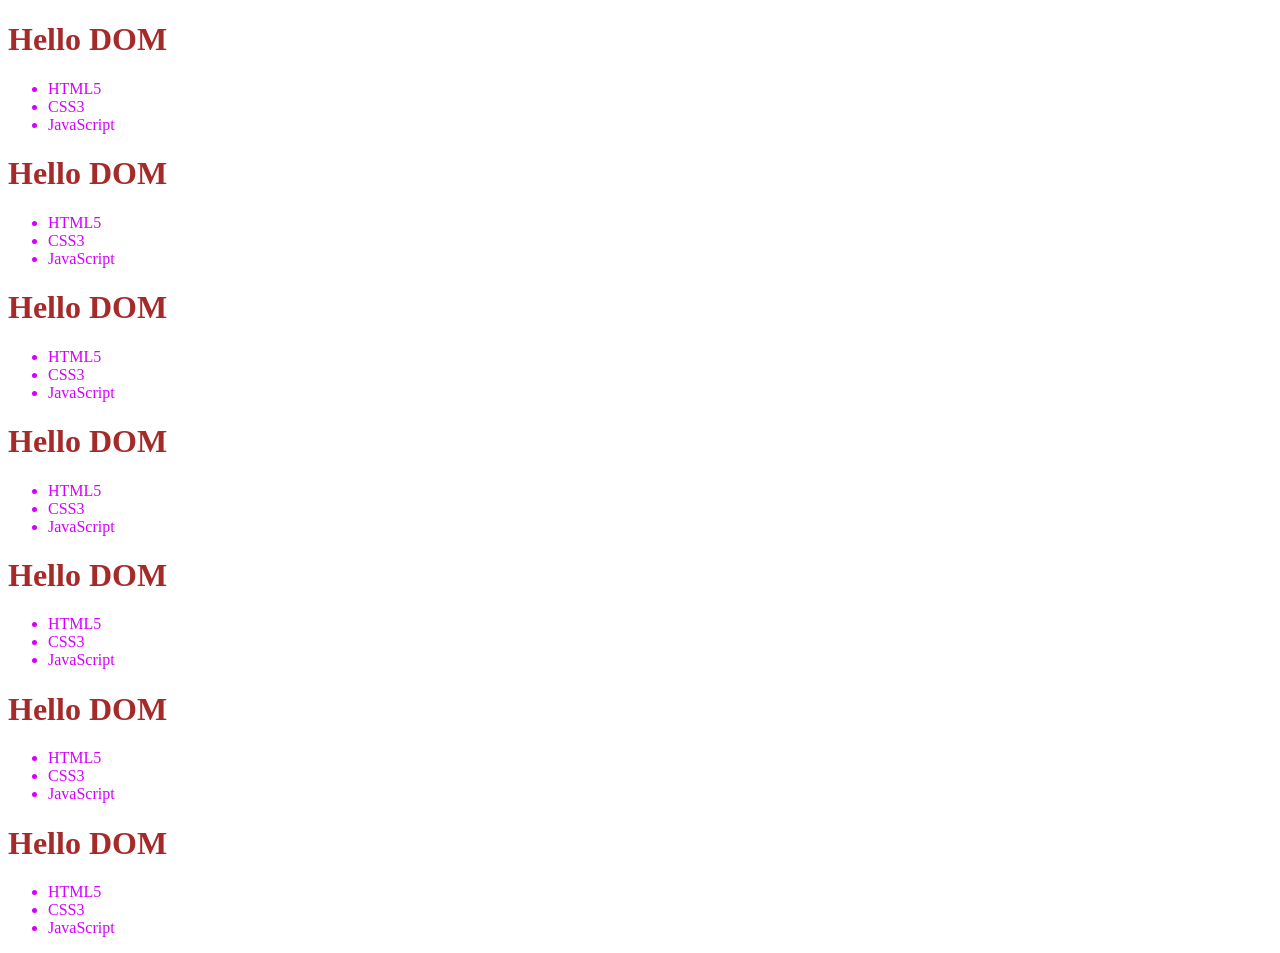
==== index(optional).html @ 0bc8dac8 "Explore DOM" ====
<!DOCTYPE html>
<html lang="en">
<head>
    <meta charset="UTF-8">
    <meta name="viewport" content="width=device-width, initial-scale=1.0">
    <title>DOM Tour</title>

    <link rel="stylesheet" href="style.css">

    <style>
        h1{
            color: brown;
        }
    </style>
</head>
<body>

    <main>
        <h1>Hello DOM</h1>
        <ul>
            <li>HTML5</li>
            <li>CSS3</li>
            <li>JavaScript</li>
        </ul>
    </main>

     <!-- 22-1 -->
    <script>
        // 22-1
        console.log("Hello JavaScript");

        // 22-2
        const liCollection = document.getElementsByTagName("li");
        for (const li of liCollection){
            console.log(li);
            console.log(li.innerText);
        }

        // 22-2
        const h1Collection = document.getElementsByTagName("h1");
        for (const h1 of h1Collection){
            console.log(h1);
            console.log(h1.innerText)
        }


    </script>
    
     <!-- 22-1 -->
    <script src="script.js"></script>
</body>
</html>


<!-- Duplicate -->

<!DOCTYPE html>
<html lang="en">
<head>
    <meta charset="UTF-8">
    <meta name="viewport" content="width=device-width, initial-scale=1.0">
    <title>DOM Tour</title>

    <link rel="stylesheet" href="style.css">

    <style>
        h1{
            color: brown;
        }
    </style>
</head>
<body>

    <main>
        <h1>Hello DOM</h1>
        <ul>
            <li>HTML5</li>
            <li>CSS3</li>
            <li>JavaScript</li>
        </ul>
    </main>

     <!-- 22-1 -->
    <script>
        // 22-1
        console.log("Hello JavaScript");

        // 22-2
        const liCollection = document.getElementsByTagName("li");
        for (const li of liCollection){
            console.log(li);
            console.log(li.innerText);
        }

        // 22-2
        const h1Collection = document.getElementsByTagName("h1");
        for (const h1 of h1Collection){
            console.log(h1);
            console.log(h1.innerText)
        }


    </script>
    
     <!-- 22-1 -->
    <script src="script.js"></script>
</body>
</html>

<!-- Duplicate  -->

<!DOCTYPE html>
<html lang="en">
<head>
    <meta charset="UTF-8">
    <meta name="viewport" content="width=device-width, initial-scale=1.0">
    <title>DOM Tour</title>

    <link rel="stylesheet" href="style.css">

    <style>
        h1{
            color: brown;
        }
    </style>
</head>
<body>

    <main>
        <h1>Hello DOM</h1>
        <ul>
            <li>HTML5</li>
            <li>CSS3</li>
            <li>JavaScript</li>
        </ul>
    </main>

     <!-- 22-1 -->
    <script>
        // 22-1
        console.log("Hello JavaScript");

        // 22-2
        const liCollection = document.getElementsByTagName("li");
        for (const li of liCollection){
            console.log(li);
            console.log(li.innerText);
        }

        // 22-2
        const h1Collection = document.getElementsByTagName("h1");
        for (const h1 of h1Collection){
            console.log(h1);
            console.log(h1.innerText)
        }


    </script>
    
     <!-- 22-1 -->
    <script src="script.js"></script>
</body>
</html>

<!-- Duplicate  -->

<!DOCTYPE html>
<html lang="en">
<head>
    <meta charset="UTF-8">
    <meta name="viewport" content="width=device-width, initial-scale=1.0">
    <title>DOM Tour</title>

    <link rel="stylesheet" href="style.css">

    <style>
        h1{
            color: brown;
        }
    </style>
</head>
<body>

    <main>
        <h1>Hello DOM</h1>
        <ul>
            <li>HTML5</li>
            <li>CSS3</li>
            <li>JavaScript</li>
        </ul>
    </main>

     <!-- 22-1 -->
    <script>
        // 22-1
        console.log("Hello JavaScript");

        // 22-2
        const liCollection = document.getElementsByTagName("li");
        for (const li of liCollection){
            console.log(li);
            console.log(li.innerText);
        }

        // 22-2
        const h1Collection = document.getElementsByTagName("h1");
        for (const h1 of h1Collection){
            console.log(h1);
            console.log(h1.innerText)
        }


    </script>
    
     <!-- 22-1 -->
    <script src="script.js"></script>
</body>
</html>

<!-- Duplicate  -->

<!DOCTYPE html>
<html lang="en">
<head>
    <meta charset="UTF-8">
    <meta name="viewport" content="width=device-width, initial-scale=1.0">
    <title>DOM Tour</title>

    <link rel="stylesheet" href="style.css">

    <style>
        h1{
            color: brown;
        }
    </style>
</head>
<body>

    <main>
        <h1>Hello DOM</h1>
        <ul>
            <li>HTML5</li>
            <li>CSS3</li>
            <li>JavaScript</li>
        </ul>
    </main>

     <!-- 22-1 -->
    <script>
        // 22-1
        console.log("Hello JavaScript");

        // 22-2
        const liCollection = document.getElementsByTagName("li");
        for (const li of liCollection){
            console.log(li);
            console.log(li.innerText);
        }

        // 22-2
        const h1Collection = document.getElementsByTagName("h1");
        for (const h1 of h1Collection){
            console.log(h1);
            console.log(h1.innerText)
        }


    </script>
    
     <!-- 22-1 -->
    <script src="script.js"></script>
</body>
</html>
<!-- Duplicate  -->

<!DOCTYPE html>
<html lang="en">
<head>
    <meta charset="UTF-8">
    <meta name="viewport" content="width=device-width, initial-scale=1.0">
    <title>DOM Tour</title>

    <link rel="stylesheet" href="style.css">

    <style>
        h1{
            color: brown;
        }
    </style>
</head>
<body>

    <main>
        <h1>Hello DOM</h1>
        <ul>
            <li>HTML5</li>
            <li>CSS3</li>
            <li>JavaScript</li>
        </ul>
    </main>

     <!-- 22-1 -->
    <script>
        // 22-1
        console.log("Hello JavaScript");

        // 22-2
        const liCollection = document.getElementsByTagName("li");
        for (const li of liCollection){
            console.log(li);
            console.log(li.innerText);
        }

        // 22-2
        const h1Collection = document.getElementsByTagName("h1");
        for (const h1 of h1Collection){
            console.log(h1);
            console.log(h1.innerText)
        }


    </script>
    
     <!-- 22-1 -->
    <script src="script.js"></script>
</body>
</html>
<!-- Duplicate  -->

<!DOCTYPE html>
<html lang="en">
<head>
    <meta charset="UTF-8">
    <meta name="viewport" content="width=device-width, initial-scale=1.0">
    <title>DOM Tour</title>

    <link rel="stylesheet" href="style.css">

    <style>
        h1{
            color: brown;
        }
    </style>
</head>
<body>

    <main>
        <h1>Hello DOM</h1>
        <ul>
            <li>HTML5</li>
            <li>CSS3</li>
            <li>JavaScript</li>
        </ul>
    </main>

     <!-- 22-1 -->
    <script>
        // 22-1
        console.log("Hello JavaScript");

        // 22-2
        const liCollection = document.getElementsByTagName("li");
        for (const li of liCollection){
            console.log(li);
            console.log(li.innerText);
        }

        // 22-2
        const h1Collection = document.getElementsByTagName("h1");
        for (const h1 of h1Collection){
            console.log(h1);
            console.log(h1.innerText)
        }


    </script>
    
     <!-- 22-1 -->
    <script src="script.js"></script>
</body>
</html>
---- style.css ----
li{
    color: rgb(212, 0, 255);
}
---- style.css ----
li{
    color: rgb(212, 0, 255);
}
---- style.css ----
li{
    color: rgb(212, 0, 255);
}
---- style.css ----
li{
    color: rgb(212, 0, 255);
}
---- style.css ----
li{
    color: rgb(212, 0, 255);
}
---- style.css ----
li{
    color: rgb(212, 0, 255);
}
---- style.css ----
li{
    color: rgb(212, 0, 255);
}
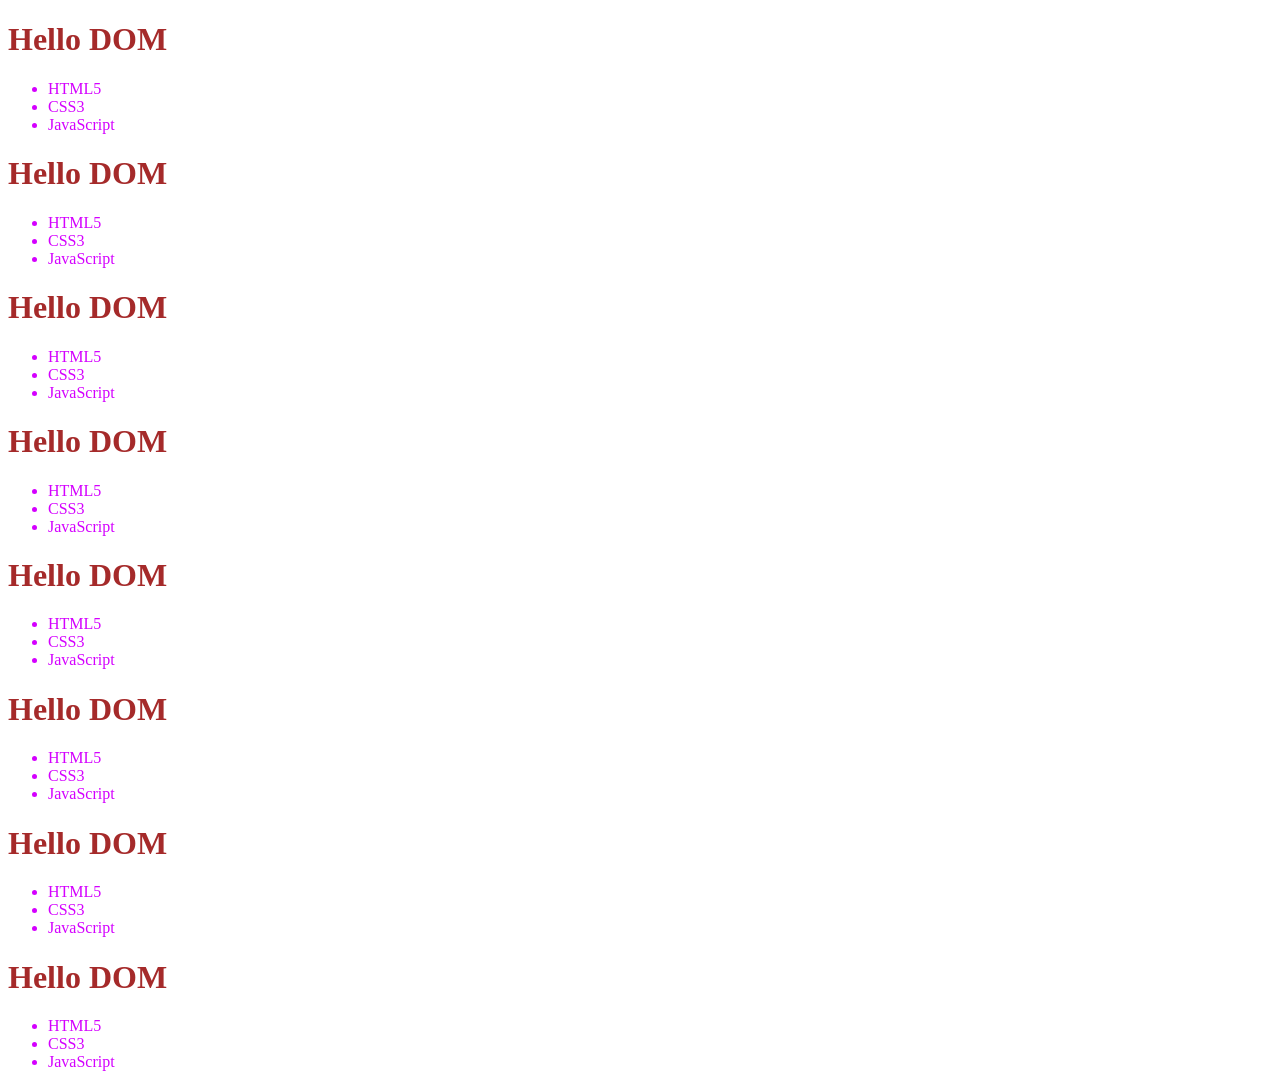
==== commit 28f248a2: "Explore DOM" ====
--- a/index(optional).html
+++ b/index(optional).html
@@ -379,4 +379,58 @@
     <script src="script.js"></script>
 </body>
 </html>
-
+<!-- Duplicate  -->
+
+<!DOCTYPE html>
+<html lang="en">
+<head>
+    <meta charset="UTF-8">
+    <meta name="viewport" content="width=device-width, initial-scale=1.0">
+    <title>DOM Tour</title>
+
+    <link rel="stylesheet" href="style.css">
+
+    <style>
+        h1{
+            color: brown;
+        }
+    </style>
+</head>
+<body>
+
+    <main>
+        <h1>Hello DOM</h1>
+        <ul>
+            <li>HTML5</li>
+            <li>CSS3</li>
+            <li>JavaScript</li>
+        </ul>
+    </main>
+
+     <!-- 22-1 -->
+    <script>
+        // 22-1
+        console.log("Hello JavaScript");
+
+        // 22-2
+        const liCollection = document.getElementsByTagName("li");
+        for (const li of liCollection){
+            console.log(li);
+            console.log(li.innerText);
+        }
+
+        // 22-2
+        const h1Collection = document.getElementsByTagName("h1");
+        for (const h1 of h1Collection){
+            console.log(h1);
+            console.log(h1.innerText)
+        }
+
+
+    </script>
+    
+     <!-- 22-1 -->
+    <script src="script.js"></script>
+</body>
+</html>
+
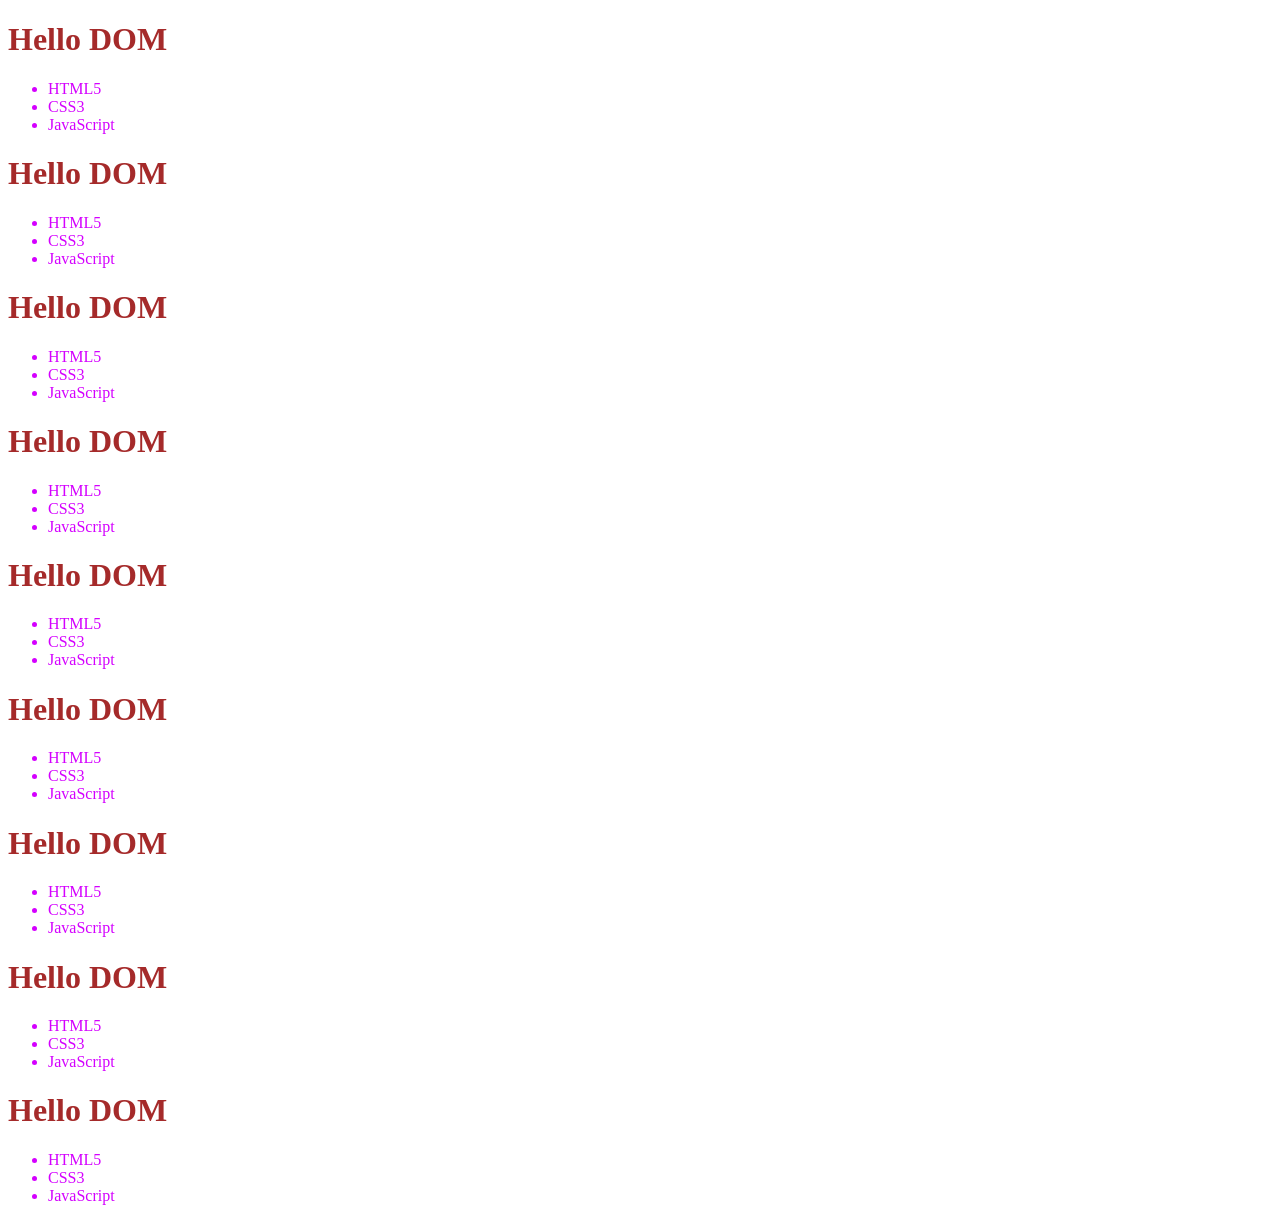
==== commit 5268b33c: "Explore DOM" ====
--- a/index(optional).html
+++ b/index(optional).html
@@ -433,4 +433,58 @@
     <script src="script.js"></script>
 </body>
 </html>
-
+<!-- Duplicate  -->
+
+<!DOCTYPE html>
+<html lang="en">
+<head>
+    <meta charset="UTF-8">
+    <meta name="viewport" content="width=device-width, initial-scale=1.0">
+    <title>DOM Tour</title>
+
+    <link rel="stylesheet" href="style.css">
+
+    <style>
+        h1{
+            color: brown;
+        }
+    </style>
+</head>
+<body>
+
+    <main>
+        <h1>Hello DOM</h1>
+        <ul>
+            <li>HTML5</li>
+            <li>CSS3</li>
+            <li>JavaScript</li>
+        </ul>
+    </main>
+
+     <!-- 22-1 -->
+    <script>
+        // 22-1
+        console.log("Hello JavaScript");
+
+        // 22-2
+        const liCollection = document.getElementsByTagName("li");
+        for (const li of liCollection){
+            console.log(li);
+            console.log(li.innerText);
+        }
+
+        // 22-2
+        const h1Collection = document.getElementsByTagName("h1");
+        for (const h1 of h1Collection){
+            console.log(h1);
+            console.log(h1.innerText)
+        }
+
+
+    </script>
+    
+     <!-- 22-1 -->
+    <script src="script.js"></script>
+</body>
+</html>
+
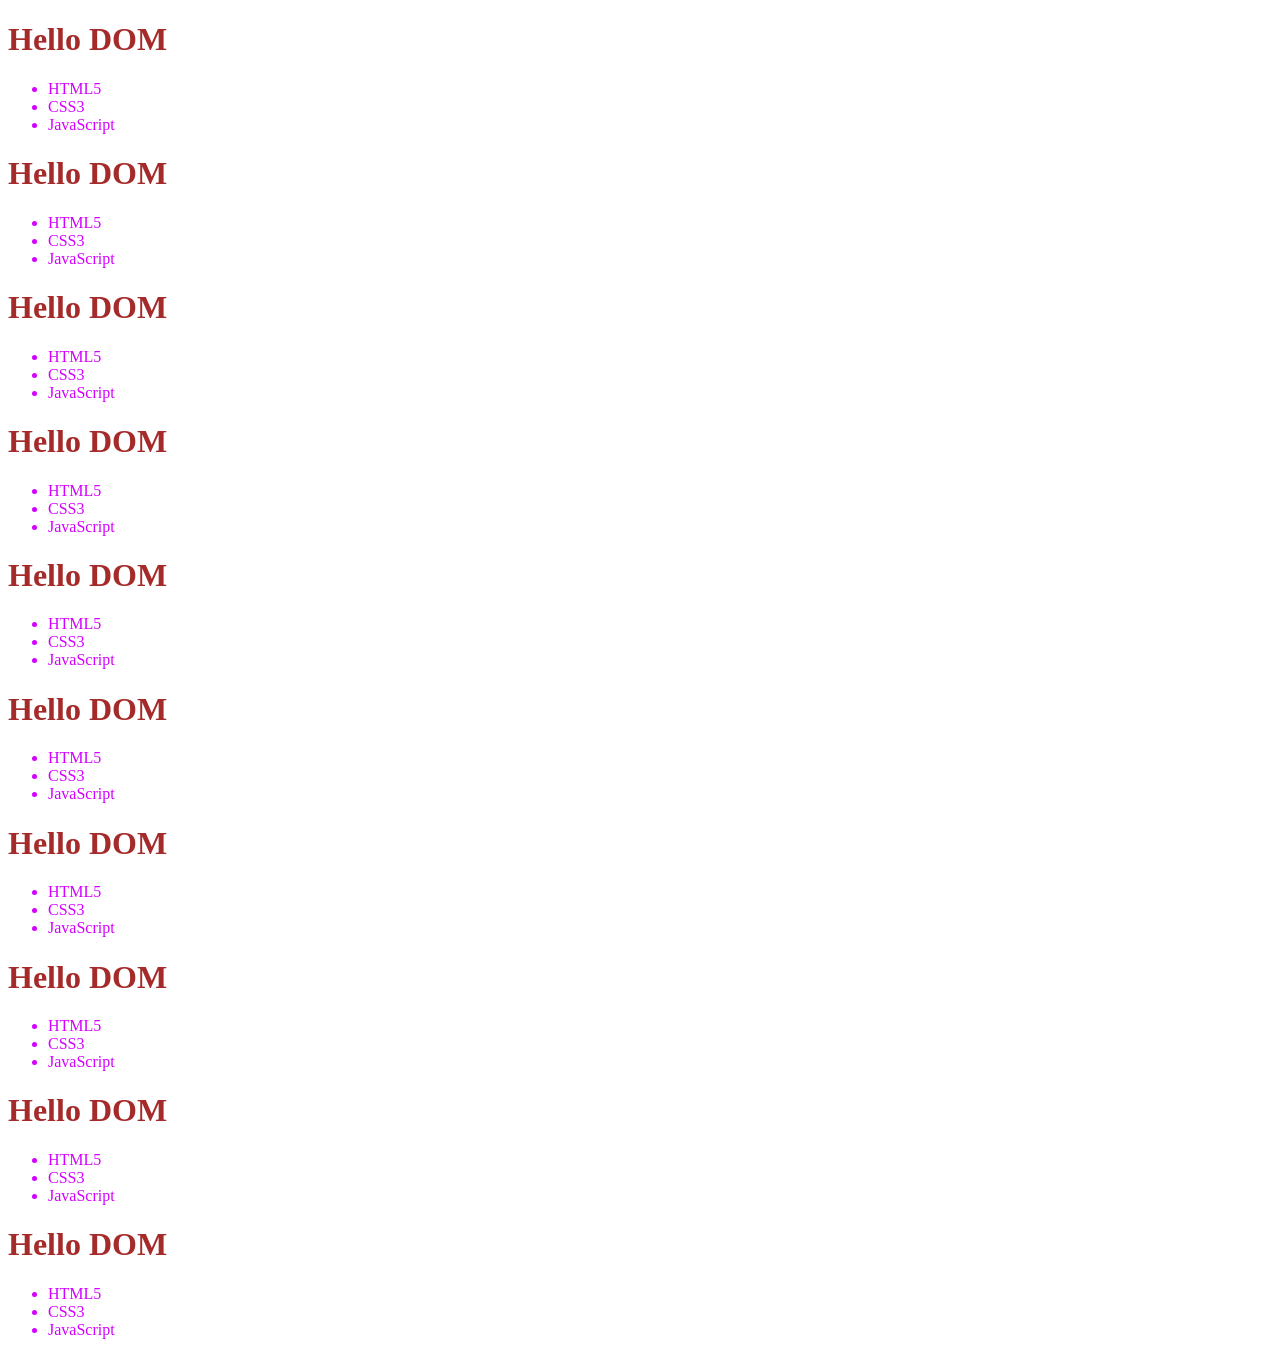
==== commit fefff13e: "Practice DOM" ====
--- a/index(optional).html
+++ b/index(optional).html
@@ -487,4 +487,58 @@
     <script src="script.js"></script>
 </body>
 </html>
-
+<!-- Duplicate  -->
+
+<!DOCTYPE html>
+<html lang="en">
+<head>
+    <meta charset="UTF-8">
+    <meta name="viewport" content="width=device-width, initial-scale=1.0">
+    <title>DOM Tour</title>
+
+    <link rel="stylesheet" href="style.css">
+
+    <style>
+        h1{
+            color: brown;
+        }
+    </style>
+</head>
+<body>
+
+    <main>
+        <h1>Hello DOM</h1>
+        <ul>
+            <li>HTML5</li>
+            <li>CSS3</li>
+            <li>JavaScript</li>
+        </ul>
+    </main>
+
+     <!-- 22-1 -->
+    <script>
+        // 22-1
+        console.log("Hello JavaScript");
+
+        // 22-2
+        const liCollection = document.getElementsByTagName("li");
+        for (const li of liCollection){
+            console.log(li);
+            console.log(li.innerText);
+        }
+
+        // 22-2
+        const h1Collection = document.getElementsByTagName("h1");
+        for (const h1 of h1Collection){
+            console.log(h1);
+            console.log(h1.innerText)
+        }
+
+
+    </script>
+    
+     <!-- 22-1 -->
+    <script src="script.js"></script>
+</body>
+</html>
+
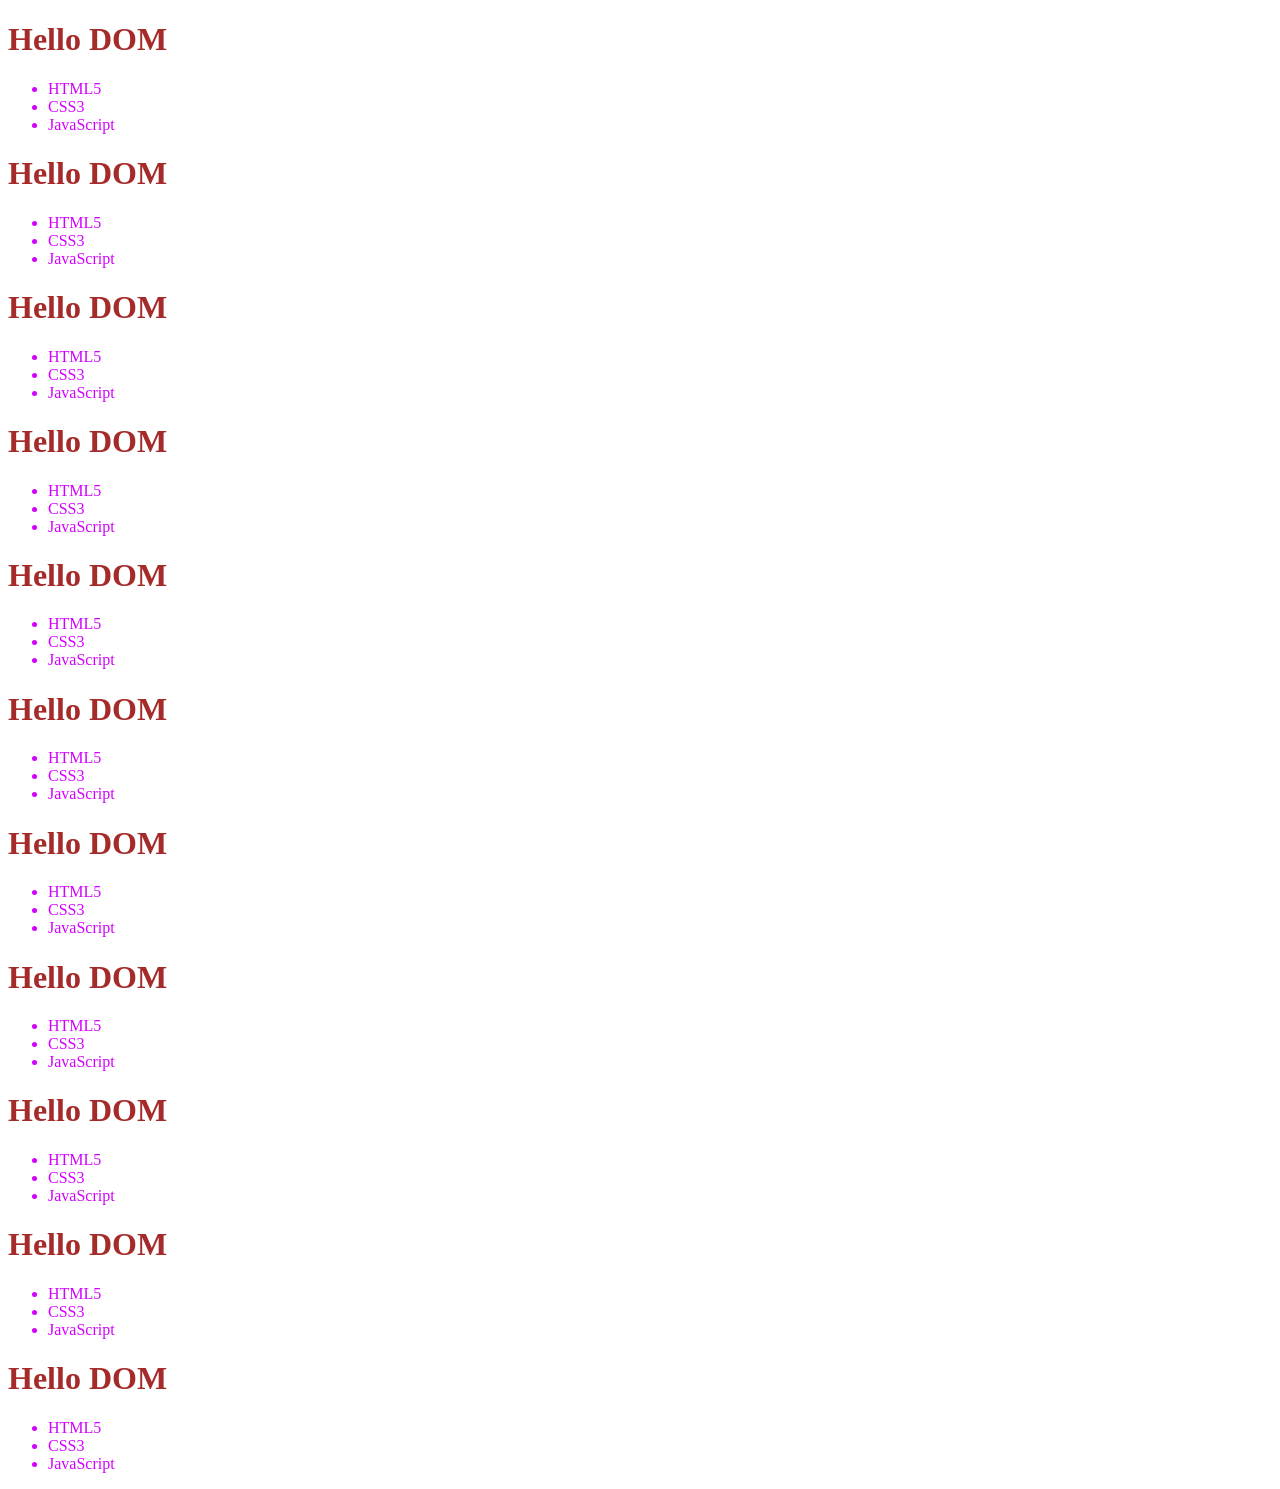
==== commit 2ffd3750: "...." ====
--- a/index(optional).html
+++ b/index(optional).html
@@ -541,4 +541,58 @@
     <script src="script.js"></script>
 </body>
 </html>
-
+<!-- Duplicate  -->
+
+<!DOCTYPE html>
+<html lang="en">
+<head>
+    <meta charset="UTF-8">
+    <meta name="viewport" content="width=device-width, initial-scale=1.0">
+    <title>DOM Tour</title>
+
+    <link rel="stylesheet" href="style.css">
+
+    <style>
+        h1{
+            color: brown;
+        }
+    </style>
+</head>
+<body>
+
+    <main>
+        <h1>Hello DOM</h1>
+        <ul>
+            <li>HTML5</li>
+            <li>CSS3</li>
+            <li>JavaScript</li>
+        </ul>
+    </main>
+
+     <!-- 22-1 -->
+    <script>
+        // 22-1
+        console.log("Hello JavaScript");
+
+        // 22-2
+        const liCollection = document.getElementsByTagName("li");
+        for (const li of liCollection){
+            console.log(li);
+            console.log(li.innerText);
+        }
+
+        // 22-2
+        const h1Collection = document.getElementsByTagName("h1");
+        for (const h1 of h1Collection){
+            console.log(h1);
+            console.log(h1.innerText)
+        }
+
+
+    </script>
+    
+     <!-- 22-1 -->
+    <script src="script.js"></script>
+</body>
+</html>
+
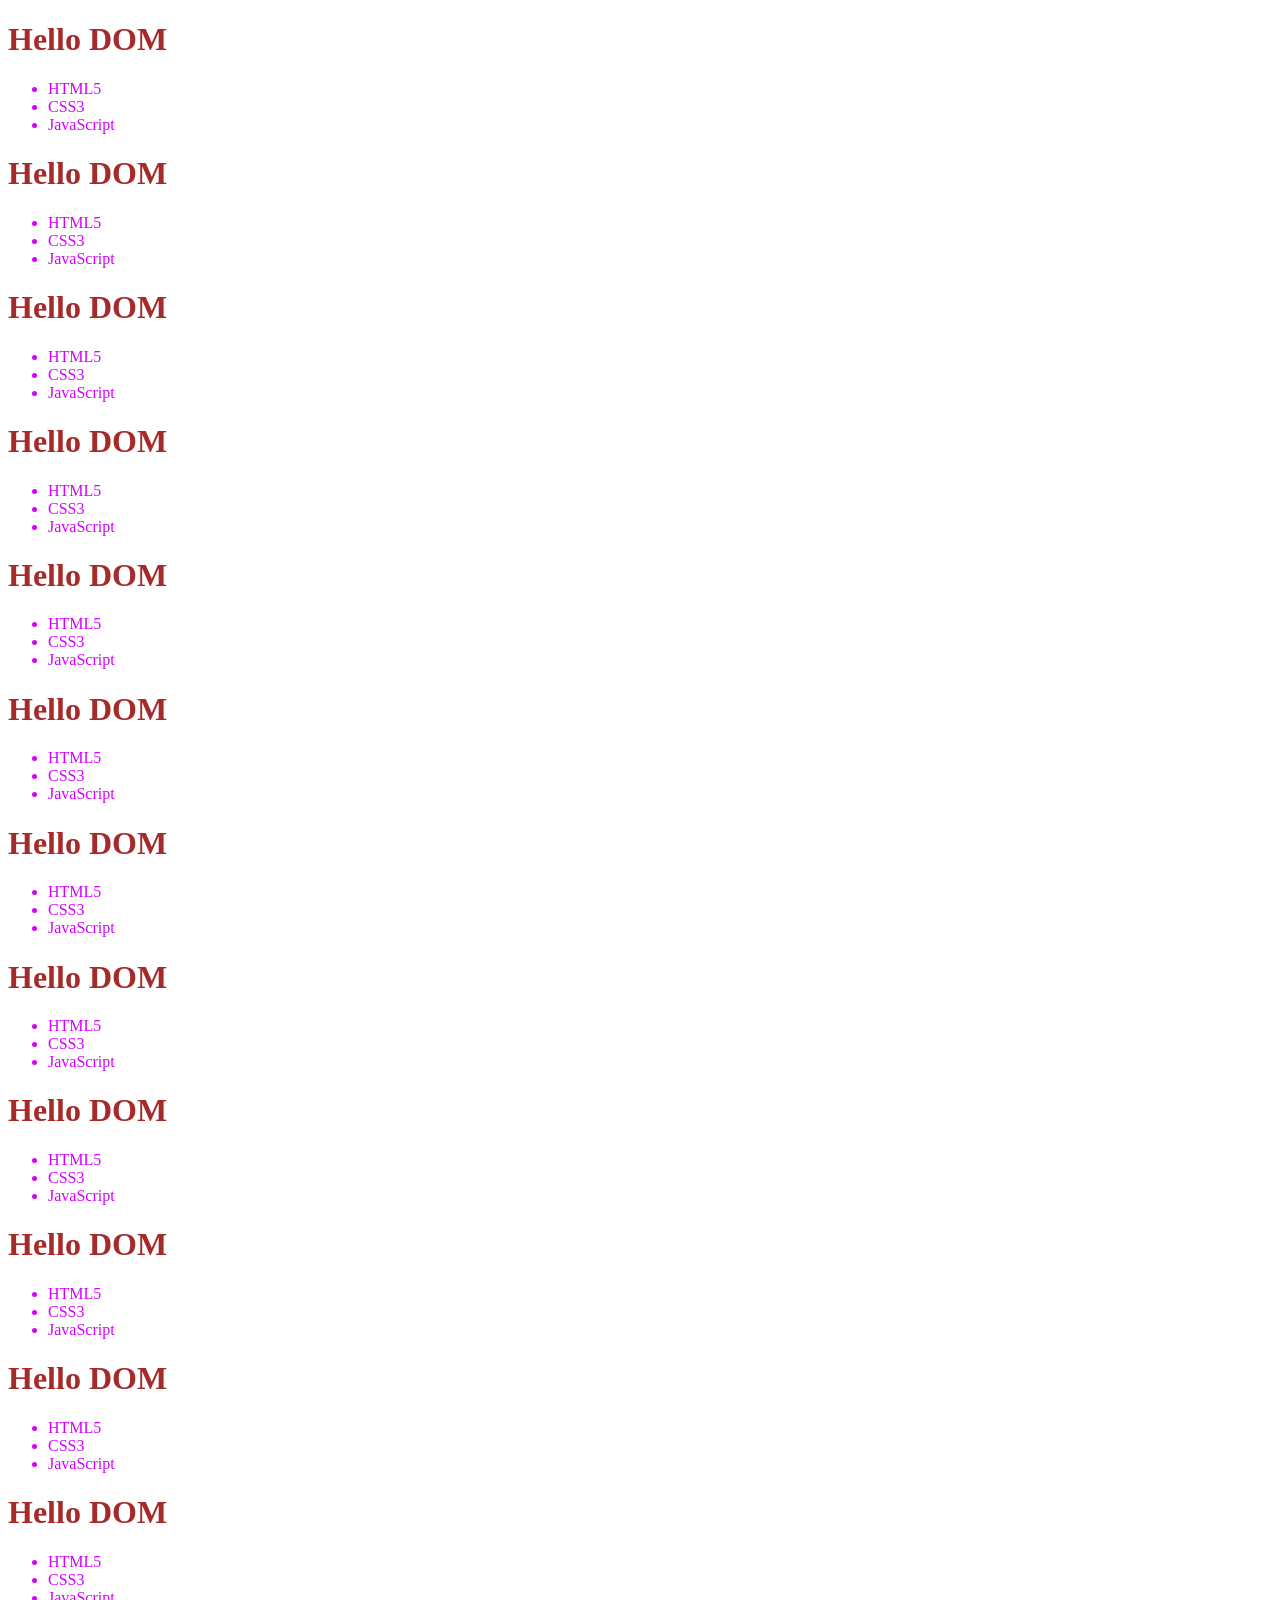
==== commit d8bba06e: "DOM" ====
--- a/index(optional).html
+++ b/index(optional).html
@@ -595,4 +595,58 @@
     <script src="script.js"></script>
 </body>
 </html>
-
+<!-- Duplicate  -->
+
+<!DOCTYPE html>
+<html lang="en">
+<head>
+    <meta charset="UTF-8">
+    <meta name="viewport" content="width=device-width, initial-scale=1.0">
+    <title>DOM Tour</title>
+
+    <link rel="stylesheet" href="style.css">
+
+    <style>
+        h1{
+            color: brown;
+        }
+    </style>
+</head>
+<body>
+
+    <main>
+        <h1>Hello DOM</h1>
+        <ul>
+            <li>HTML5</li>
+            <li>CSS3</li>
+            <li>JavaScript</li>
+        </ul>
+    </main>
+
+     <!-- 22-1 -->
+    <script>
+        // 22-1
+        console.log("Hello JavaScript");
+
+        // 22-2
+        const liCollection = document.getElementsByTagName("li");
+        for (const li of liCollection){
+            console.log(li);
+            console.log(li.innerText);
+        }
+
+        // 22-2
+        const h1Collection = document.getElementsByTagName("h1");
+        for (const h1 of h1Collection){
+            console.log(h1);
+            console.log(h1.innerText)
+        }
+
+
+    </script>
+    
+     <!-- 22-1 -->
+    <script src="script.js"></script>
+</body>
+</html>
+
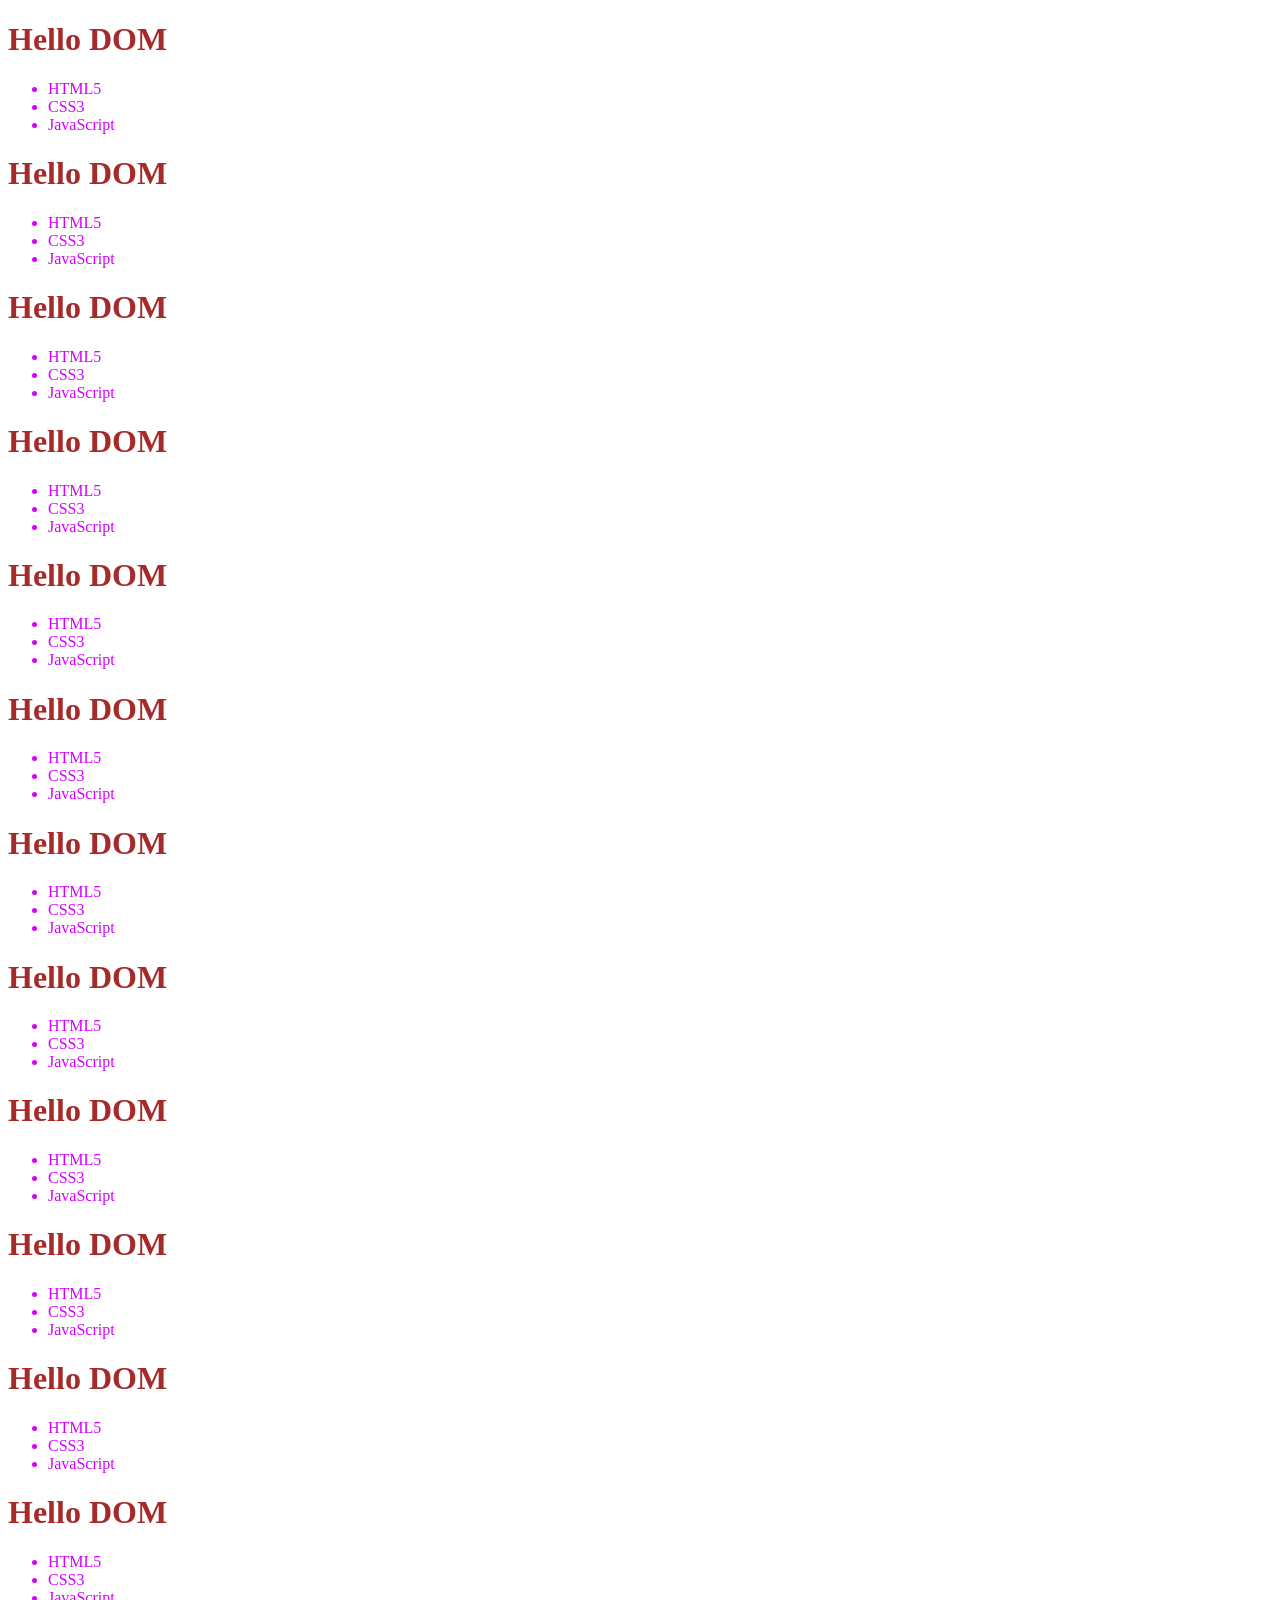
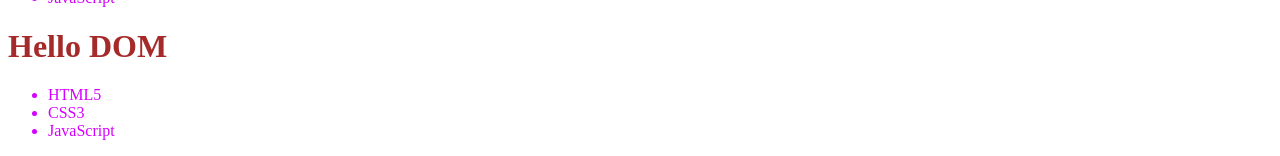
==== commit e47e1f4a: "...." ====
--- a/index(optional).html
+++ b/index(optional).html
@@ -649,4 +649,58 @@
     <script src="script.js"></script>
 </body>
 </html>
-
+<!-- Duplicate  -->
+
+<!DOCTYPE html>
+<html lang="en">
+<head>
+    <meta charset="UTF-8">
+    <meta name="viewport" content="width=device-width, initial-scale=1.0">
+    <title>DOM Tour</title>
+
+    <link rel="stylesheet" href="style.css">
+
+    <style>
+        h1{
+            color: brown;
+        }
+    </style>
+</head>
+<body>
+
+    <main>
+        <h1>Hello DOM</h1>
+        <ul>
+            <li>HTML5</li>
+            <li>CSS3</li>
+            <li>JavaScript</li>
+        </ul>
+    </main>
+
+     <!-- 22-1 -->
+    <script>
+        // 22-1
+        console.log("Hello JavaScript");
+
+        // 22-2
+        const liCollection = document.getElementsByTagName("li");
+        for (const li of liCollection){
+            console.log(li);
+            console.log(li.innerText);
+        }
+
+        // 22-2
+        const h1Collection = document.getElementsByTagName("h1");
+        for (const h1 of h1Collection){
+            console.log(h1);
+            console.log(h1.innerText)
+        }
+
+
+    </script>
+    
+     <!-- 22-1 -->
+    <script src="script.js"></script>
+</body>
+</html>
+
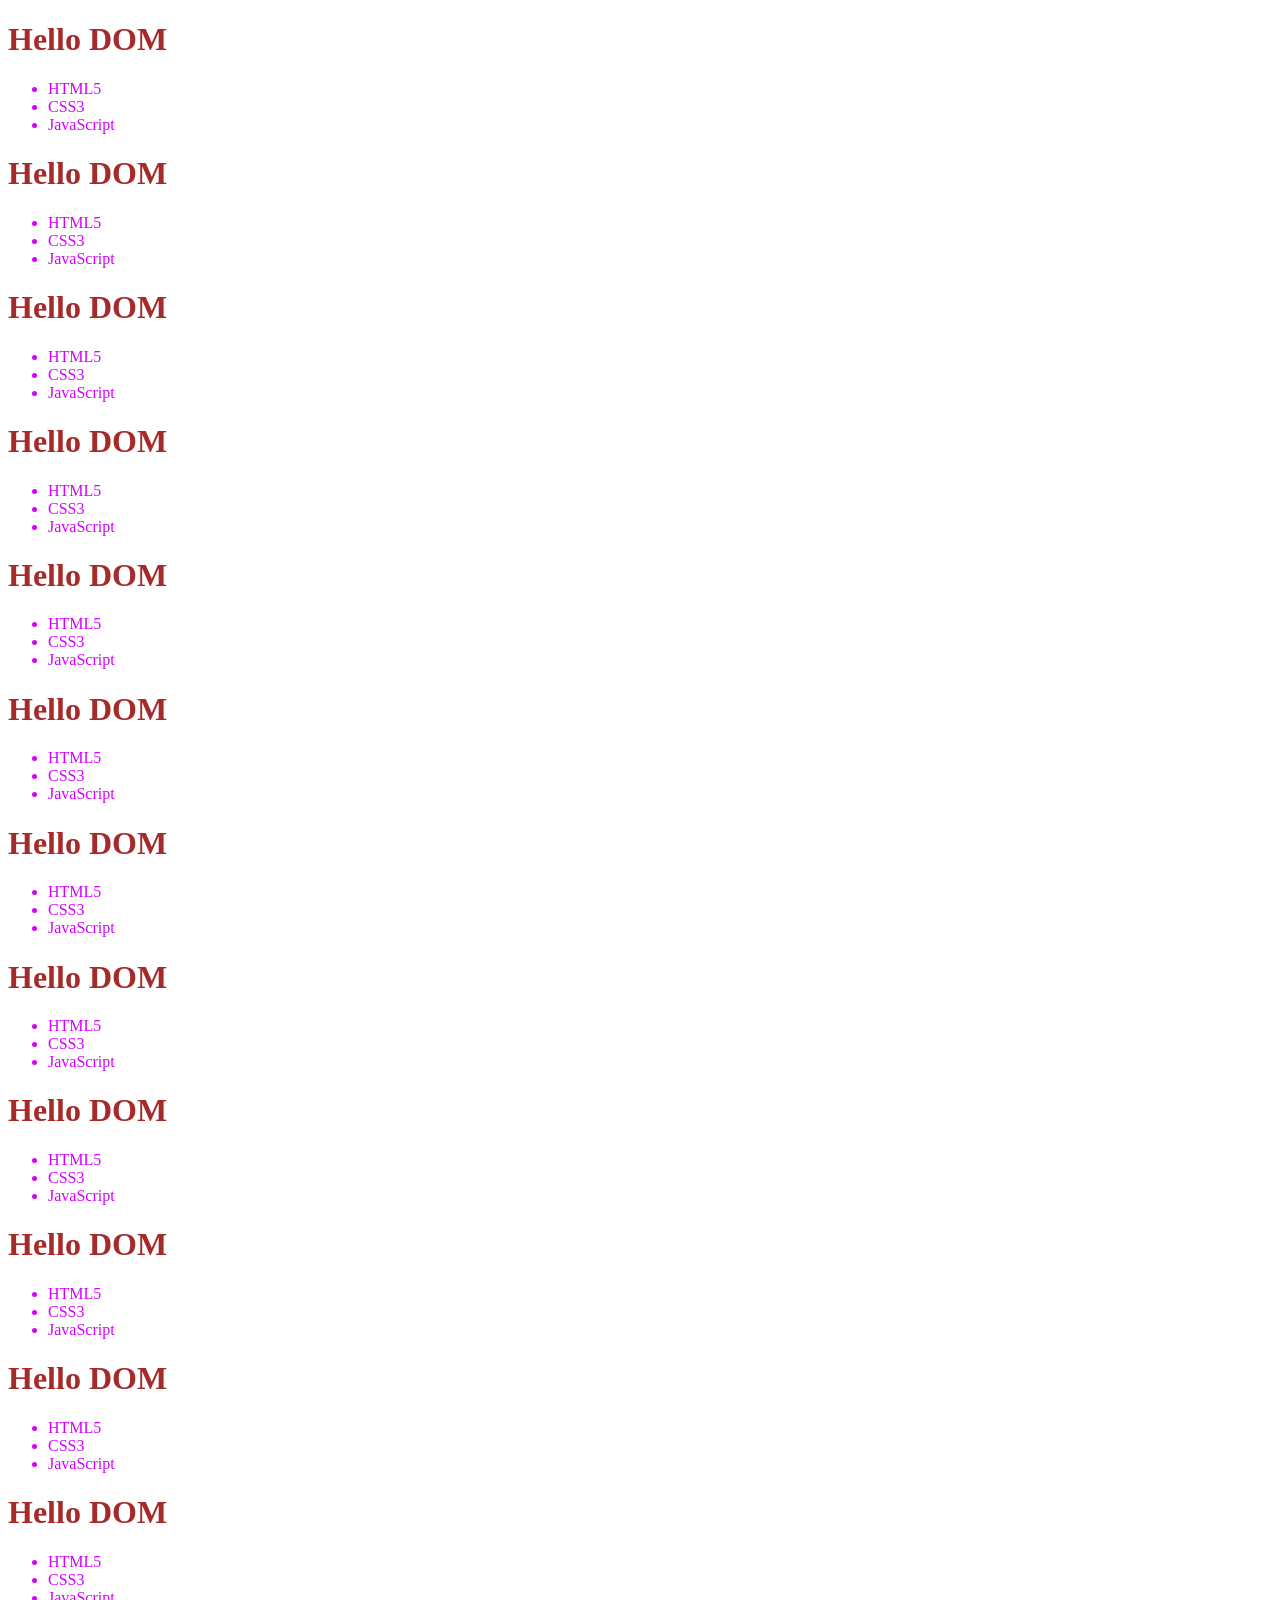
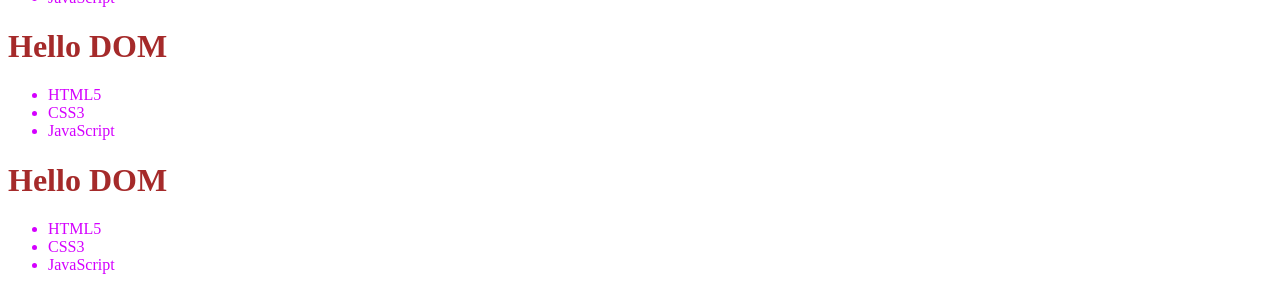
==== commit 8e58f081: "..." ====
--- a/index(optional).html
+++ b/index(optional).html
@@ -703,4 +703,58 @@
     <script src="script.js"></script>
 </body>
 </html>
-
+<!-- Duplicate  -->
+
+<!DOCTYPE html>
+<html lang="en">
+<head>
+    <meta charset="UTF-8">
+    <meta name="viewport" content="width=device-width, initial-scale=1.0">
+    <title>DOM Tour</title>
+
+    <link rel="stylesheet" href="style.css">
+
+    <style>
+        h1{
+            color: brown;
+        }
+    </style>
+</head>
+<body>
+
+    <main>
+        <h1>Hello DOM</h1>
+        <ul>
+            <li>HTML5</li>
+            <li>CSS3</li>
+            <li>JavaScript</li>
+        </ul>
+    </main>
+
+     <!-- 22-1 -->
+    <script>
+        // 22-1
+        console.log("Hello JavaScript");
+
+        // 22-2
+        const liCollection = document.getElementsByTagName("li");
+        for (const li of liCollection){
+            console.log(li);
+            console.log(li.innerText);
+        }
+
+        // 22-2
+        const h1Collection = document.getElementsByTagName("h1");
+        for (const h1 of h1Collection){
+            console.log(h1);
+            console.log(h1.innerText)
+        }
+
+
+    </script>
+    
+     <!-- 22-1 -->
+    <script src="script.js"></script>
+</body>
+</html>
+
